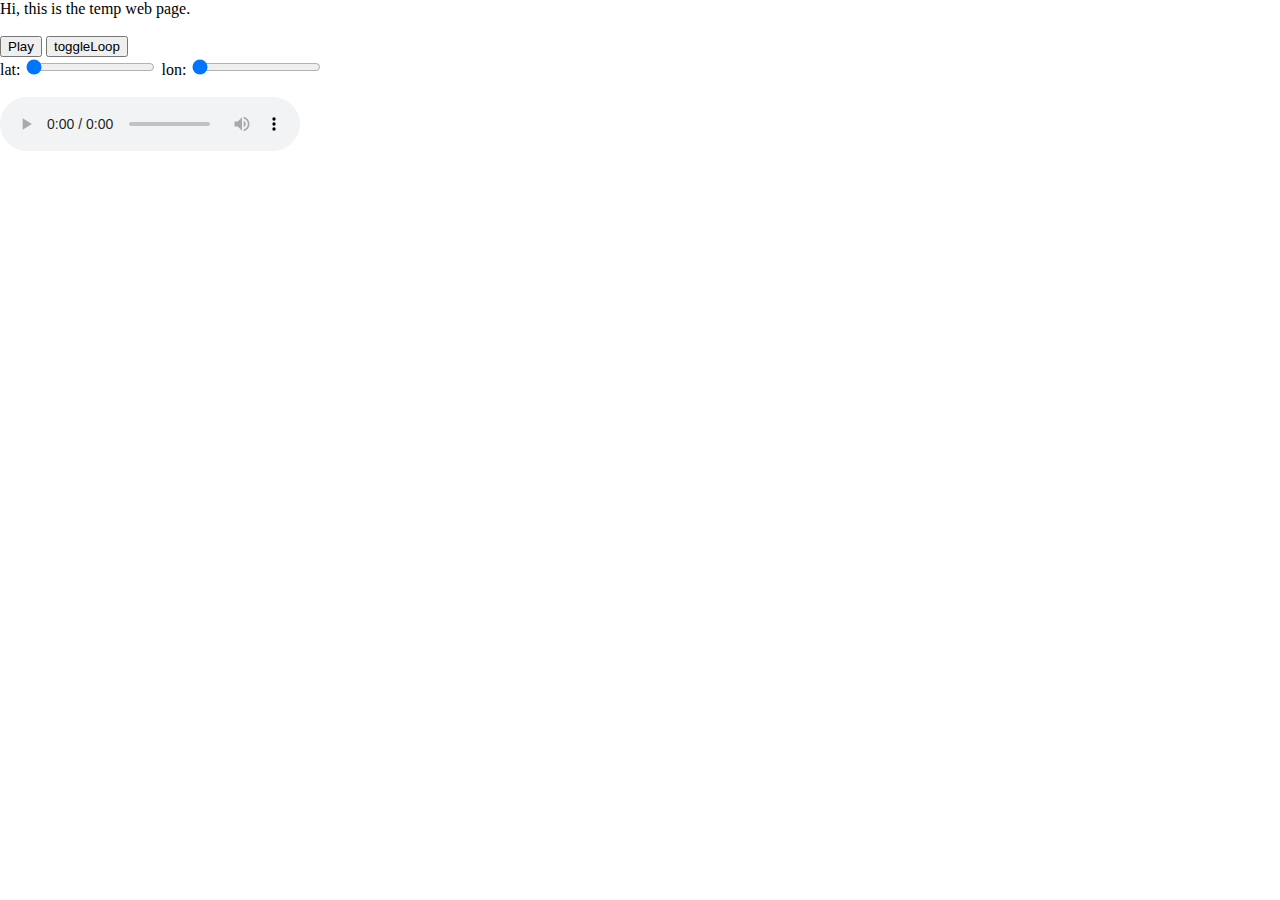
==== server/index.html @ 3e2caa24 "Merge branch 'master' into map-server-integration" ====
<!DOCTYPE html>
<html>
  <head>
    <meta charset="UTF-8">
    <script src='/static/js/socket.io.js' charset="UTF-8"></script>
    <script src='/static/js/soundscapewebappclient.js' charset="UTF-8"></script>
    <style> body {padding: 0; margin: 0;} </style>
  </head>


  <body>
    Hi, this is the temp web page.
    <br>
    <br>

    <button onclick="playBing()">Play</button>
    <button onclick="toggleLoop()">toggleLoop</button>

    <br>
    lat:
    <input id='xPosSlide'type="range" min='42.29319' max='42.295219' defaultValue='42.29319'>
    lon:
    <input id='yPosSlide'type="range" min='-71.26438' max='-71.26638' defaultValue='-71.26438'>
    <br>
    <br>

    <audio controls id="bing">
      <source src="/static/assets/bing.ogg" type="audio/ogg">
      </audio>
    </body>
  </html>
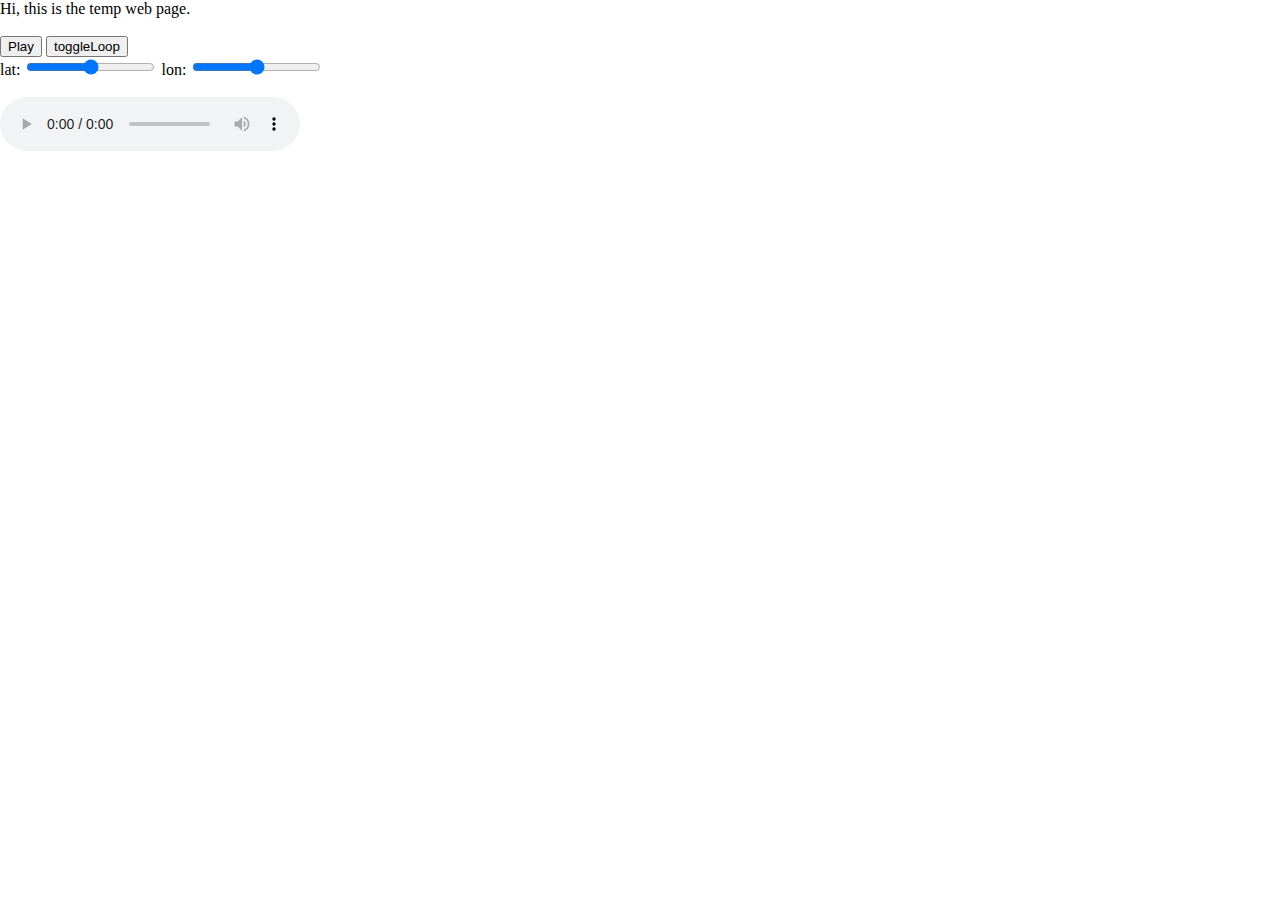
==== commit 3ce19bee: "Better debug location" ====
--- a/server/index.html
+++ b/server/index.html
@@ -18,9 +18,9 @@
 
     <br>
     lat:
-    <input id='xPosSlide'type="range" min='42.29319' max='42.295219' defaultValue='42.29319'>
+    <input id='xPosSlide'type="range" min='-100' max='1100' defaultValue='500'>
     lon:
-    <input id='yPosSlide'type="range" min='-71.26438' max='-71.26638' defaultValue='-71.26438'>
+    <input id='yPosSlide'type="range" min='-100' max='1100' defaultValue='500'>
     <br>
     <br>
 
